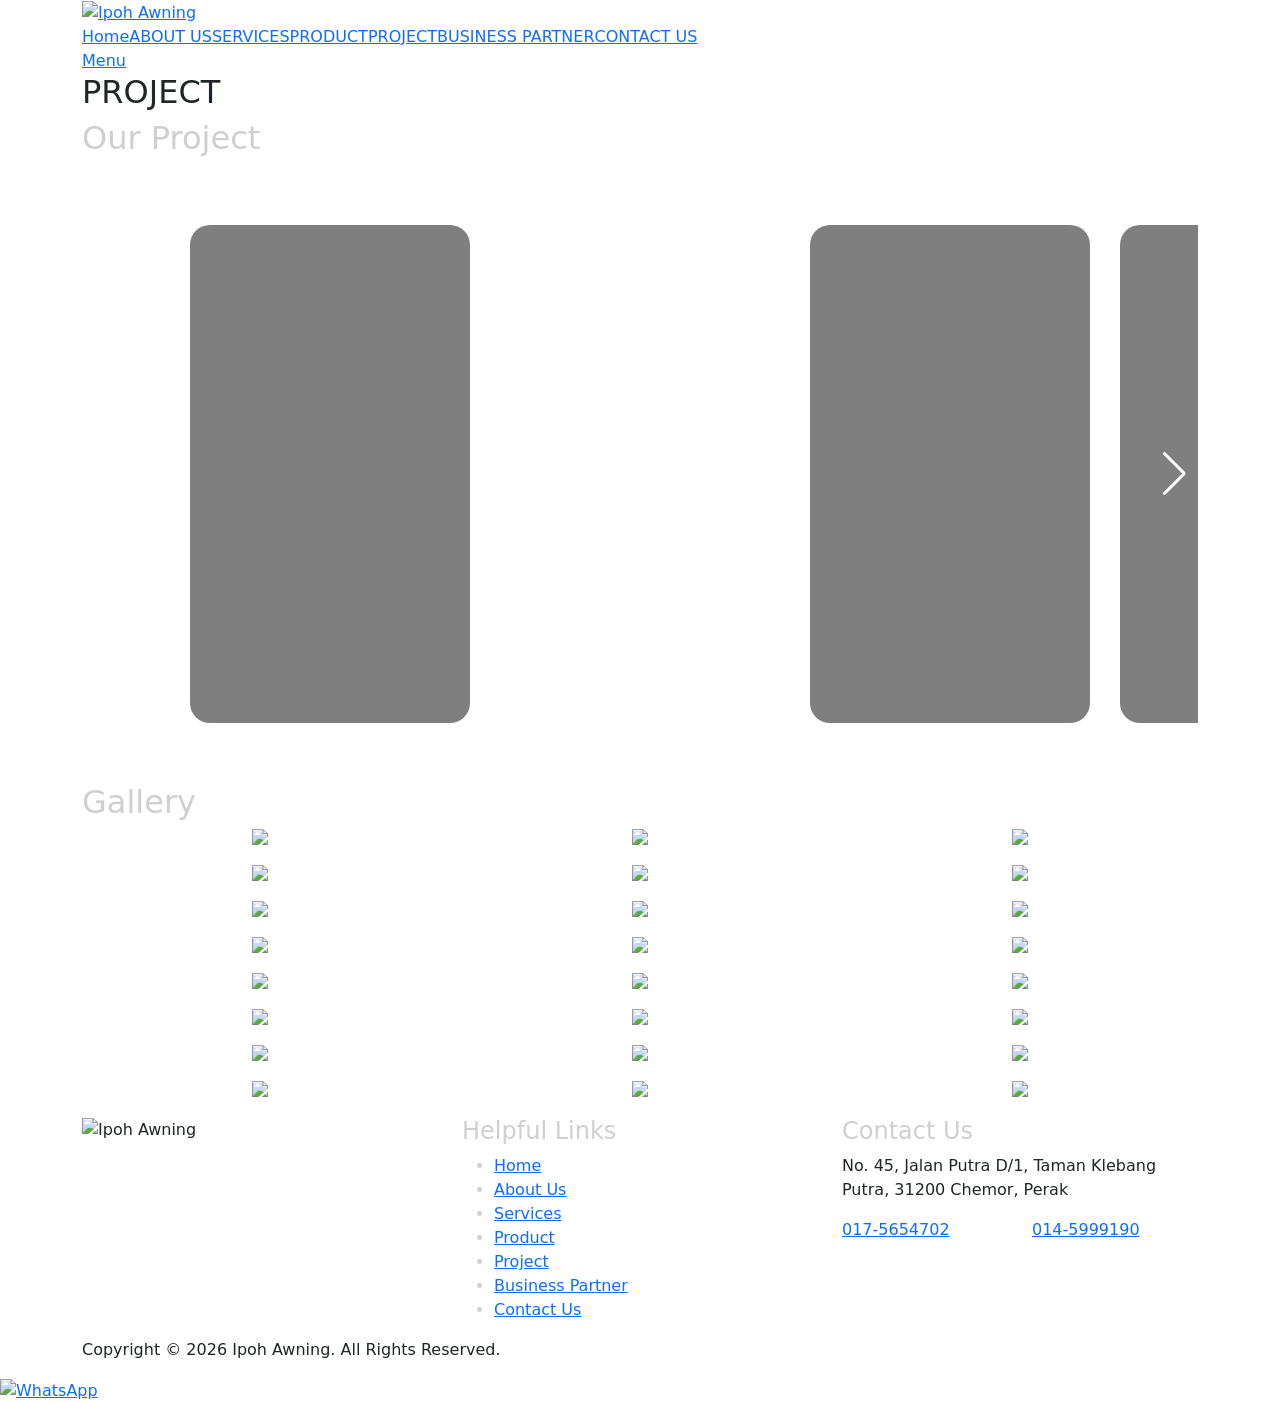
==== project.html @ 509325eb "Add files via upload" ====
<!DOCTYPE html>
<html lang="en">

  <head>

    <meta charset="UTF-8">
    <meta name="viewport" content="width=device-width, initial-scale=1, shrink-to-fit=no">
    <meta name="description" content="">
    <meta name="author" content="">
    <link rel="preconnect" href="https://fonts.gstatic.com">
    <link href="https://fonts.googleapis.com/css2?family=Montserrat:wght@100;200;300;400;500;600;700;800;900&display=swap" rel="stylesheet">

    <title>Ipoh Awning | Project</title>

    <!-- Bootstrap core CSS -->
    <link href="vendor/bootstrap/css/bootstrap.min.css" rel="stylesheet">

    <!-- Additional CSS Files -->
    <link rel="stylesheet" href="assets/css/fontawesome.css">
    <link rel="stylesheet" href="assets/css/templatemo-plot-listing.css">
    <link rel="stylesheet" href="assets/css/animated.css">
    <link rel="stylesheet" href="assets/css/owl.css">

    <!--add-->
    <link rel="stylesheet" href="https://cdn.jsdelivr.net/npm/swiper@11/swiper-bundle.min.css"/>


<style>
  h4{
    color: #cfcfcf;
  }

  .popular-categories img{
    margin-bottom: 20px;
  }

  /*ADD*/
.swiper {
  width: 100%;
  padding: 60px 0;
}

.swiper-slide {
  width: 280px;              /* control size here */
  aspect-ratio: 9 / 16; 
  display: flex;
  justify-content: center;
  align-items: center;
}

/* This is what we scale */
.slide-inner {
  width: 100%;
  height: 100%;
  transition: all 0.4s ease;
  transform: scale(0.7);
  opacity: 0.5;
}

.swiper-slide video {
  width: 100%;
  height: 100%;
  object-fit: cover;
  border-radius: 20px;
}

/* Dark overlay */
.swiper-slide::after {
  content: "";
  position: absolute;
  inset: 0;
  background: rgba(0,0,0,0.5);
  border-radius: 20px;
  transition: 0.3s;
}

/* Active center */
.swiper-slide-active .slide-inner {
  transform: scale(1.1);
  opacity: 1;
}

.swiper-slide-active::after {
  background: rgba(0,0,0,0);
}

.swiper-button-next,
.swiper-button-prev {
  color: white;   /* change to any color */
}

</style>
  </head>

<body>

  <!-- ***** Preloader Start ***** -->
  <div id="js-preloader" class="js-preloader">
    <div class="preloader-inner">
      <span class="dot"></span>
      <div class="dots">
        <span></span>
        <span></span>
        <span></span>
      </div>
    </div>
  </div>
  <!-- ***** Preloader End ***** -->

  <!-- ***** Header Area Start ***** -->
  <header class="header-area header-sticky wow slideInDown" data-wow-duration="0.75s" data-wow-delay="0s">
    <div class="container">
      <div class="row">
        <div class="col-12">
          <nav class="main-nav">
            <!-- ***** Logo Start ***** -->
            <a href="index.html" class="logo">
              <img src="assets/images/General/LOGO IPOH AWNING.webp" alt="Ipoh Awning">
            </a>
            <!-- ***** Logo End ***** -->
            <!-- ***** Menu Start ***** -->
            <ul class="nav">
              <li><a href="index.html">Home</a></li>
              <li><a href="about us.html">ABOUT US</a></li>
              <li><a href="index.html#services">SERVICES</a></li>
              <li><a href="product.html">PRODUCT</a></li> 
              <li><a href="project.html" class="active">PROJECT</a></li> 
              <li><a href="business partner.html">BUSINESS PARTNER</a></li> 
              <li><a href="contact.html">CONTACT US</a></li> 
            </ul>        
            <a class='menu-trigger'>
                <span>Menu</span>
            </a>
            <!-- ***** Menu End ***** -->
          </nav>
        </div>
      </div>
    </div>
  </header>
  <!-- ***** Header Area End ***** -->

  <div class="main-banner">
    <div class="container">
      <div class="row">
        <div class="col-lg-12">
          <div class="top-text header-text">
            <h2>PROJECT</h2>
          </div>
        </div>
      </div>  
    </div>
  </div>

  <div class="popular-categories">
    <div class="container">
      <div class="row" style="color: #cfcfcf;">
        <div class="col-lg-12">
          <div class="section-heading">
            <h2>Our Project</h2>
          </div>
        </div>
        <div class="col-lg-12">
          <div class="section-heading">
            <div class="swiper mySwiper">
              <div class="swiper-wrapper">

                <div class="swiper-slide">
                  <div class="slide-inner">
                  <video src="assets/videos/project/1.mp4" muted playsinline></video>
                  </div>
                </div>
                <div class="swiper-slide">
                  <div class="slide-inner">
                  <video src="assets/videos/project/2.mp4" muted playsinline></video>
                  </div>
                </div>
                <div class="swiper-slide">
                  <div class="slide-inner">
                  <video src="assets/videos/project/3.mp4" muted playsinline></video>
                  </div>
                </div>
                <div class="swiper-slide">
                  <div class="slide-inner">
                  <video src="assets/videos/project/4.mp4" muted playsinline></video>
                  </div>
                </div>
                <div class="swiper-slide">
                  <div class="slide-inner">
                  <video src="assets/videos/project/5.mp4" muted playsinline></video>
                  </div>
                </div>
                <div class="swiper-slide">
                  <div class="slide-inner">
                  <video src="assets/videos/project/6.mp4" muted playsinline></video>
                  </div>
                </div>
                <div class="swiper-slide">
                  <div class="slide-inner">
                  <video src="assets/videos/project/7.mp4" muted playsinline></video>
                  </div>
                </div>
                <div class="swiper-slide">
                  <div class="slide-inner">
                  <video src="assets/videos/project/8.mp4" muted playsinline></video>
                  </div>
                </div>
                <div class="swiper-slide">
                  <div class="slide-inner">
                  <video src="assets/videos/project/9.mp4" muted playsinline></video>
                  </div>
                </div>
                <div class="swiper-slide">
                  <div class="slide-inner">
                  <video src="assets/videos/project/10.mp4" muted playsinline></video>
                  </div>
                </div>
                <div class="swiper-slide">
                  <div class="slide-inner">
                  <video src="assets/videos/project/11.mp4" muted playsinline></video>
                  </div>
                </div>
                <div class="swiper-slide">
                  <div class="slide-inner">
                  <video src="assets/videos/project/12.mp4" muted playsinline></video>
                  </div>
                </div>
                <div class="swiper-slide">
                  <div class="slide-inner">
                  <video src="assets/videos/project/13.mp4" muted playsinline></video>
                  </div>
                </div>
                <div class="swiper-slide">
                  <div class="slide-inner">
                  <video src="assets/videos/project/14.mp4" muted playsinline></video>
                  </div>
                </div>

              </div>

              <div class="swiper-button-next"></div>
              <div class="swiper-button-prev"></div>
            </div>

          </div>
        </div>

      </div>
    </div>
  </div>

  <div class="popular-categories">
    <div class="container">
      <div class="row" style="color: #cfcfcf;">
        <div class="col-lg-12">
          <div class="section-heading">
            <h2>Gallery</h2>
          </div>
        </div>
        <div class="col-lg-4 col-6 d-flex align-items-center justify-content-center">
          <img src="assets/images/Project/p1.jpeg">
        </div>
        <div class="col-lg-4 col-6 d-flex align-items-center justify-content-center">
          <img src="assets/images/Project/p2.jpeg">
        </div>
        <div class="col-lg-4 col-6 d-flex align-items-center justify-content-center">
          <img src="assets/images/Project/p3.jpeg">
        </div>
        <div class="col-lg-4 col-6 d-flex align-items-center justify-content-center">
          <img src="assets/images/Project/p4.jpeg">
        </div>
        <div class="col-lg-4 col-6 d-flex align-items-center justify-content-center">
          <img src="assets/images/Project/p5.jpeg">
        </div>
        <div class="col-lg-4 col-6 d-flex align-items-center justify-content-center">
          <img src="assets/images/Project/p7.jpeg">
        </div>
        <div class="col-lg-4 col-6 d-flex align-items-center justify-content-center">
          <img src="assets/images/Project/p8.jpeg">
        </div>
        <div class="col-lg-4 col-6 d-flex align-items-center justify-content-center">
          <img src="assets/images/Project/p9.jpeg">
        </div>
        <div class="col-lg-4 col-6 d-flex align-items-center justify-content-center">
          <img src="assets/images/Project/p10.jpeg">
        </div>
        <div class="col-lg-4 col-6 d-flex align-items-center justify-content-center">
          <img src="assets/images/Project/p11.jpeg">
        </div>
        <div class="col-lg-4 col-6 d-flex align-items-center justify-content-center">
          <img src="assets/images/Project/p12.jpeg">
        </div>
        <div class="col-lg-4 col-6 d-flex align-items-center justify-content-center">
          <img src="assets/images/Project/p13.jpeg">
        </div>
        <div class="col-lg-4 col-6 d-flex align-items-center justify-content-center">
          <img src="assets/images/Project/p14.jpeg">
        </div>
        <div class="col-lg-4 col-6 d-flex align-items-center justify-content-center">
          <img src="assets/images/Project/p15.jpeg">
        </div>
        <div class="col-lg-4 col-6 d-flex align-items-center justify-content-center">
          <img src="assets/images/Project/p16.jpeg">
        </div>
        <div class="col-lg-4 col-6 d-flex align-items-center justify-content-center">
          <img src="assets/images/Project/p17.jpeg">
        </div>
        <div class="col-lg-4 col-6 d-flex align-items-center justify-content-center">
          <img src="assets/images/Project/p18.jpeg">
        </div>
        <div class="col-lg-4 col-6 d-flex align-items-center justify-content-center">
          <img src="assets/images/Project/p19.jpeg">
        </div>
        <div class="col-lg-4 col-6 d-flex align-items-center justify-content-center">
          <img src="assets/images/Project/p20.jpeg">
        </div>
        <div class="col-lg-4 col-6 d-flex align-items-center justify-content-center">
          <img src="assets/images/Project/p21.jpeg">
        </div>
        <div class="col-lg-4 col-6 d-flex align-items-center justify-content-center">
          <img src="assets/images/Project/p22.jpeg">
        </div>
        <div class="col-lg-4 col-6 d-flex align-items-center justify-content-center">
          <img src="assets/images/Project/p23.jpeg">
        </div>
        <div class="col-lg-4 col-6 d-flex align-items-center justify-content-center">
          <img src="assets/images/Project/p24.jpeg">
        </div>
        <div class="col-lg-4 col-6 d-flex align-items-center justify-content-center">
          <img src="assets/images/Project/p25.jpeg">
        </div>
      </div>
    </div>
  </div>

  <footer>
    <div class="container">
      <div class="row">
        <div class="col-lg-4">
          <div class="about">
            <div class="logo">
              <img src="assets/images/General/LOGO IPOH AWNING.webp" alt="Ipoh Awning">
            </div>
          </div>
        </div>
        <div class="col-lg-4">
          <div class="helpful-links">
            <h4>Helpful Links</h4>
            <div class="row">
              <div class="col-lg-6">
                <ul style="color: #cfcfcf;">
                  <li><a href="index.html">Home</a></li>
                  <li><a href="about us.html">About Us</a></li>
                  <li><a href="index.html#services">Services</a></li>
                  <li><a href="product.html">Product</a></li>
                  <li><a href="project.html">Project</a></li>
                  <li><a href="business partner.html">Business Partner</a></li>
                  <li><a href="contact.html">Contact Us</a></li>
                </ul>
              </div>
            </div>
          </div>
        </div>
        <div class="col-lg-4">
          <div class="contact-us">
            <h4>Contact Us</h4>
            <p>No. 45, Jalan Putra D/1, Taman Klebang Putra, 31200 Chemor, Perak</p>
            <div class="row">
              <div class="col-lg-6">
                <a href="#">017-5654702</a>
              </div>
              <div class="col-lg-6">
                <a href="#">014-5999190</a>
              </div>
            </div>
          </div>
        </div>
        <div class="col-lg-12">
          <div class="sub-footer">
            <p>Copyright © 2026 Ipoh Awning. All Rights Reserved.
            </p>
          </div>
        </div>
      </div>
    </div>
  </footer>

  <!-- WhatsApp Floating Button -->
  <a href="https://wa.link/330yux" class="whatsapp-float" target="_blank" aria-label="Chat on WhatsApp">
    <img src="assets/images/General/Logo whatsapp.png" alt="WhatsApp" />
  </a>

  <!-- Scripts -->
  <script src="vendor/jquery/jquery.min.js"></script>
  <script src="vendor/bootstrap/js/bootstrap.bundle.min.js"></script>
  <script src="assets/js/owl-carousel.js"></script>
  <script src="assets/js/animation.js"></script>
  <script src="assets/js/imagesloaded.js"></script>
  <script src="assets/js/custom.js"></script>

  <!--add-->
  <script src="https://cdn.jsdelivr.net/npm/swiper@11/swiper-bundle.min.js"></script>

  <script>
var swiper = new Swiper(".mySwiper", {
  slidesPerView: "auto",
  centeredSlides: true,
  spaceBetween: 30,
  initialSlide: 1,
  navigation: {
    nextEl: ".swiper-button-next",
    prevEl: ".swiper-button-prev",
  },
  on: {
    init: function () {
      playActiveVideo();
    },
    slideChangeTransitionEnd: function () {
      playActiveVideo();
    }
  }
});


  function playActiveVideo() {
    const videos = document.querySelectorAll(".swiper-slide video");

    videos.forEach(video => {
      video.pause();
      video.currentTime = 0;
    });

    const activeVideo = document.querySelector(".swiper-slide-active video");
    if (activeVideo) {
      activeVideo.play();
    }
  }
  </script>

</body>

</html>
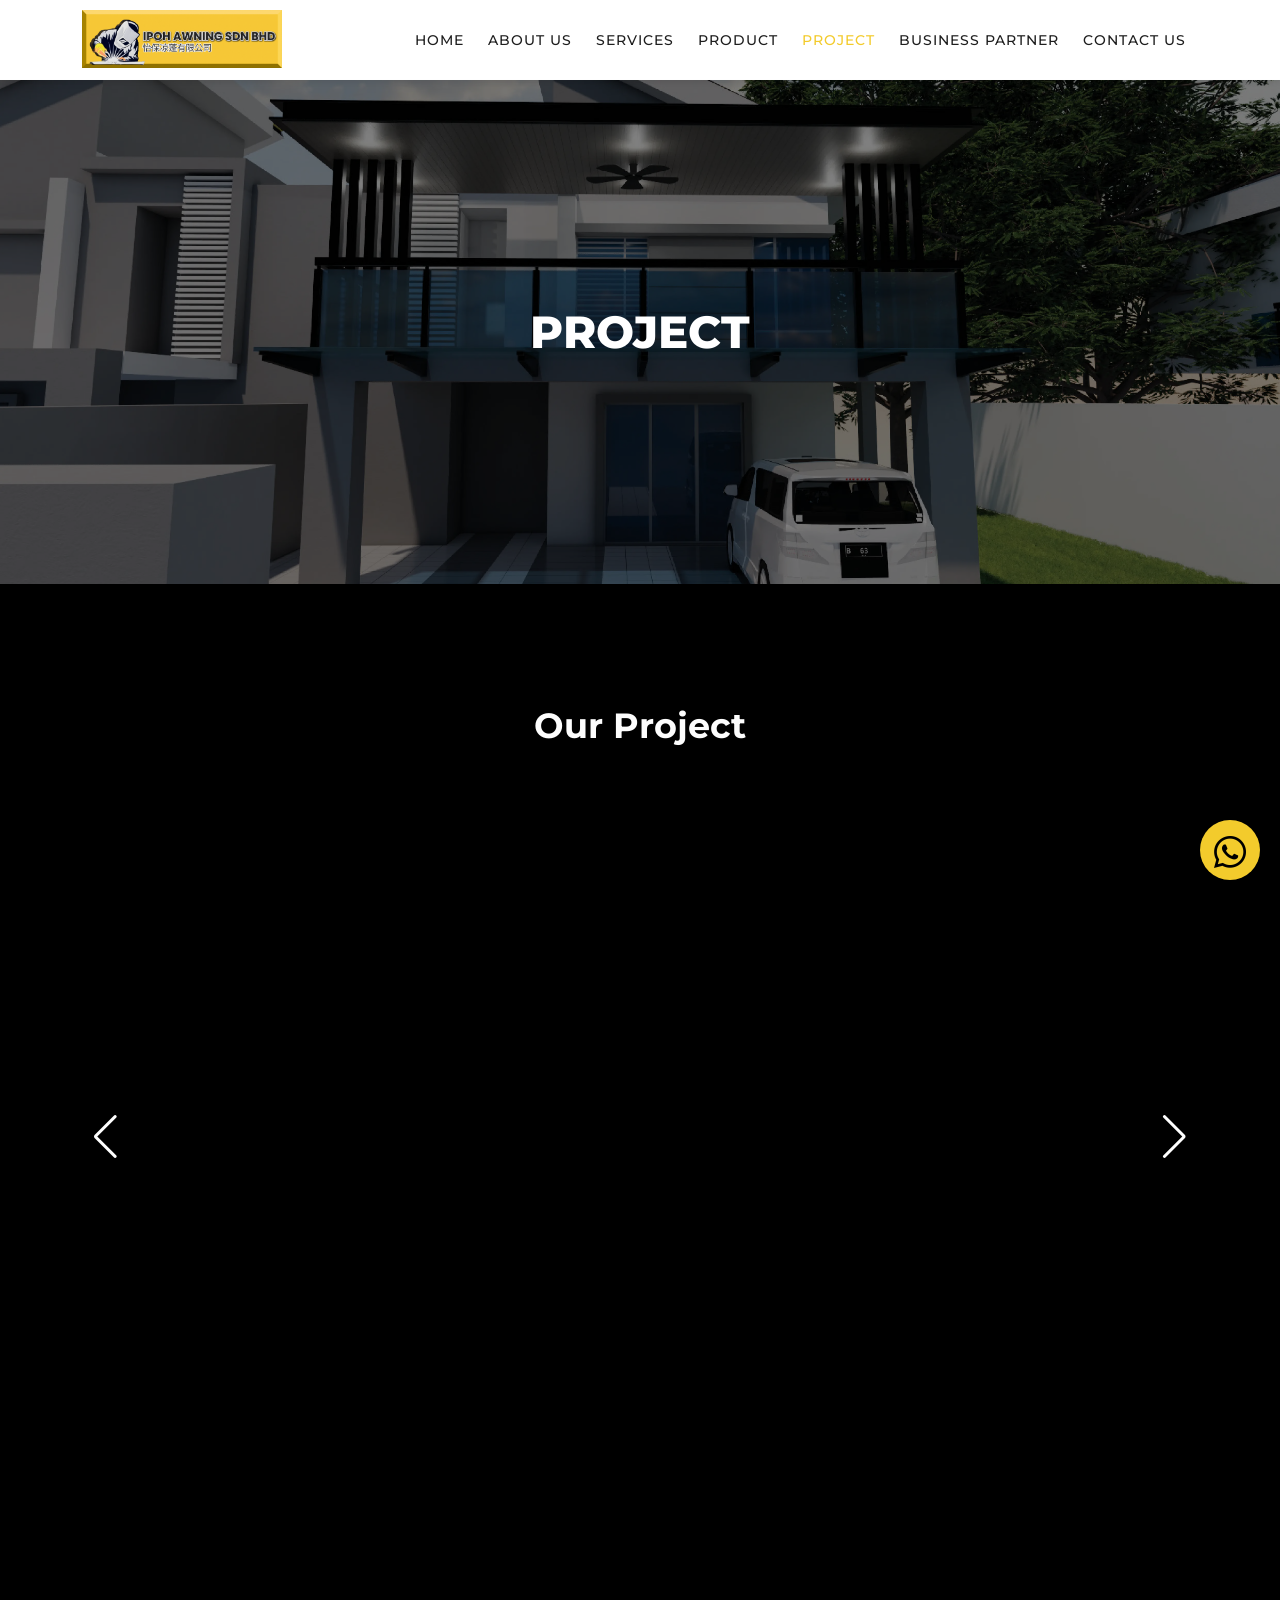
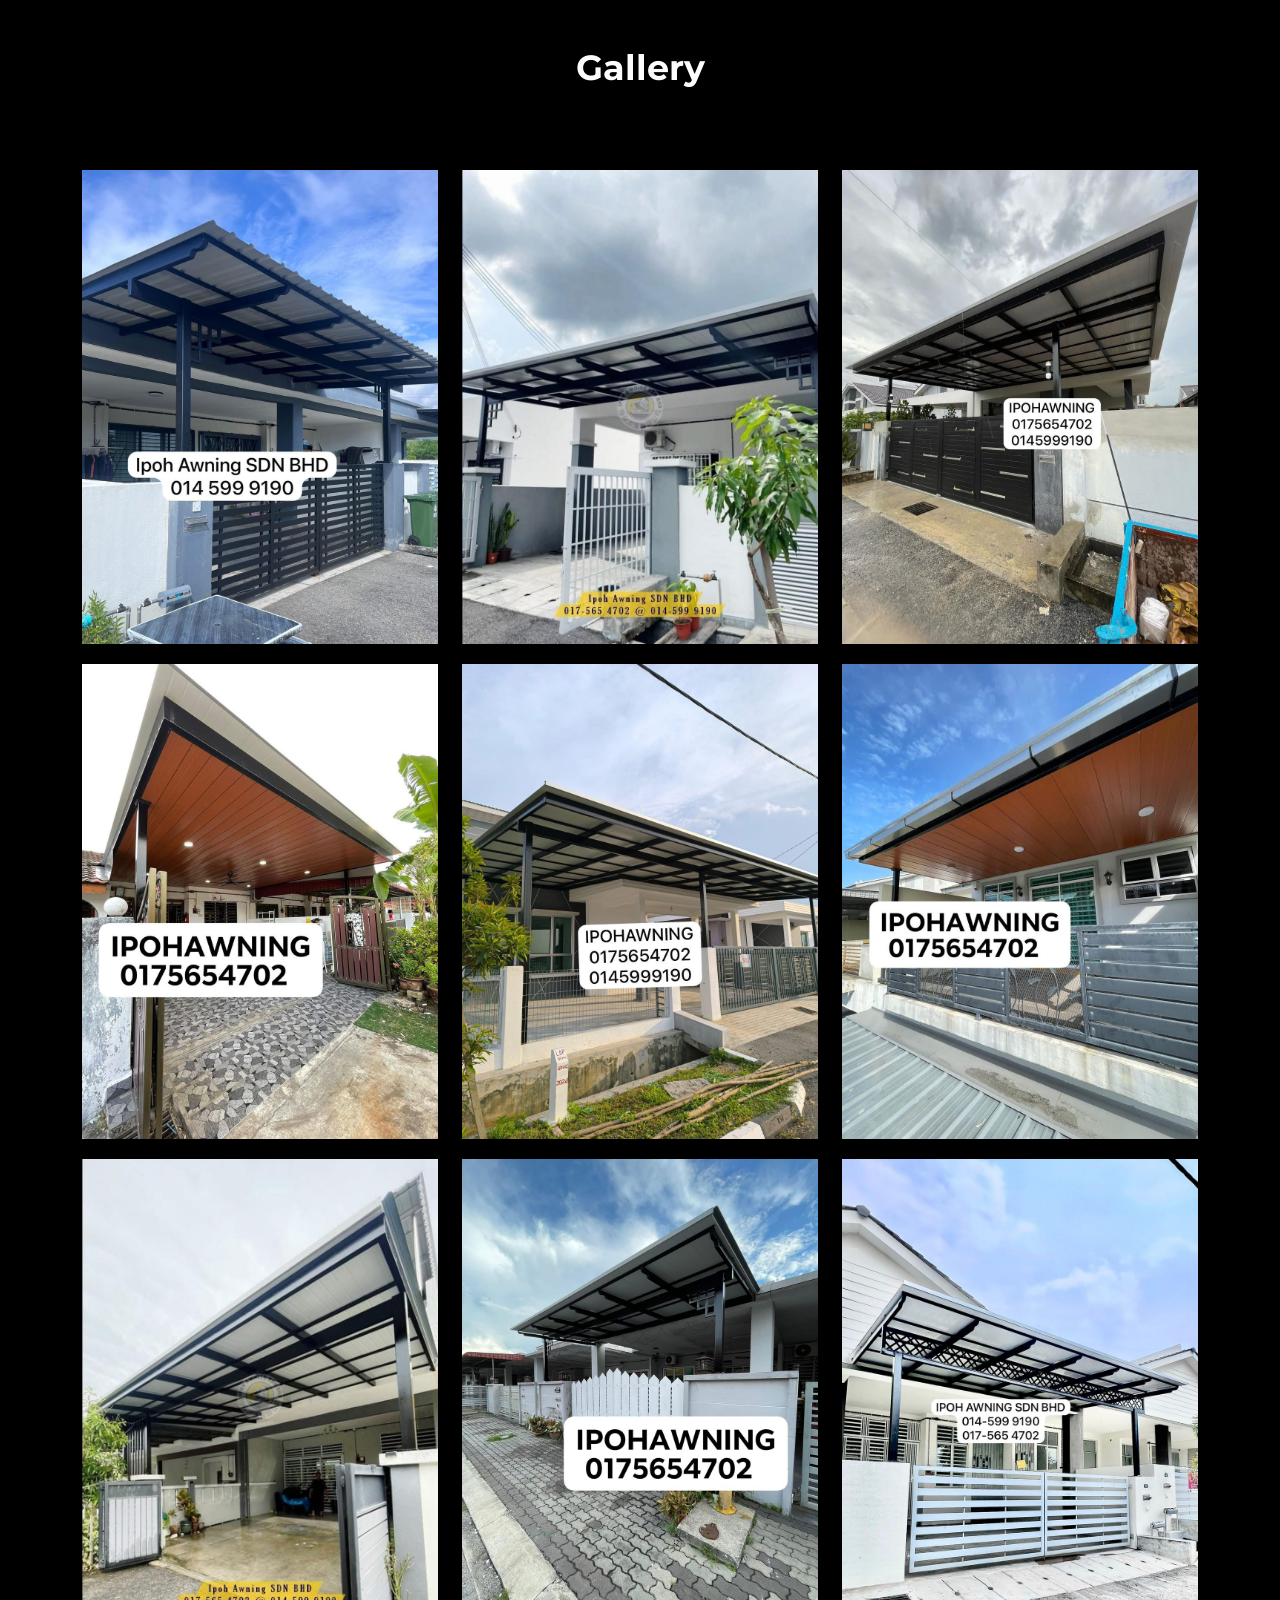
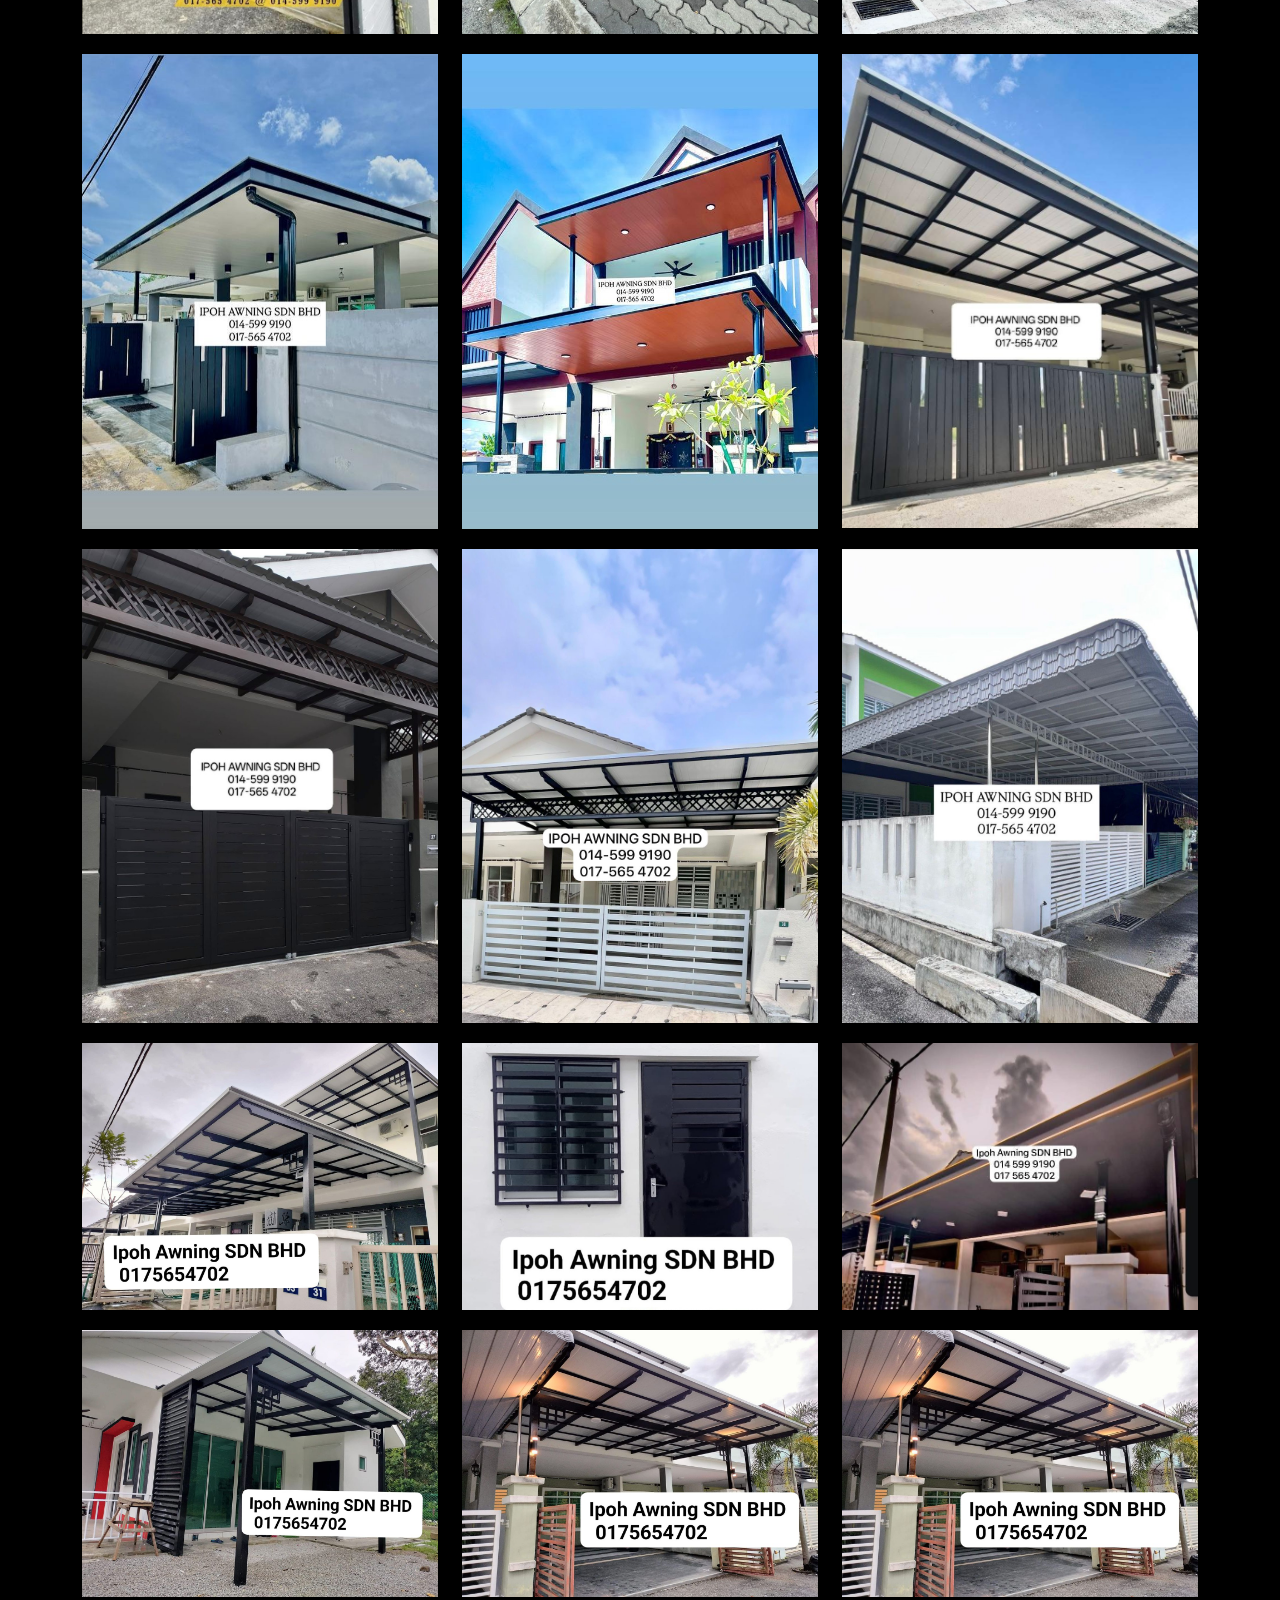
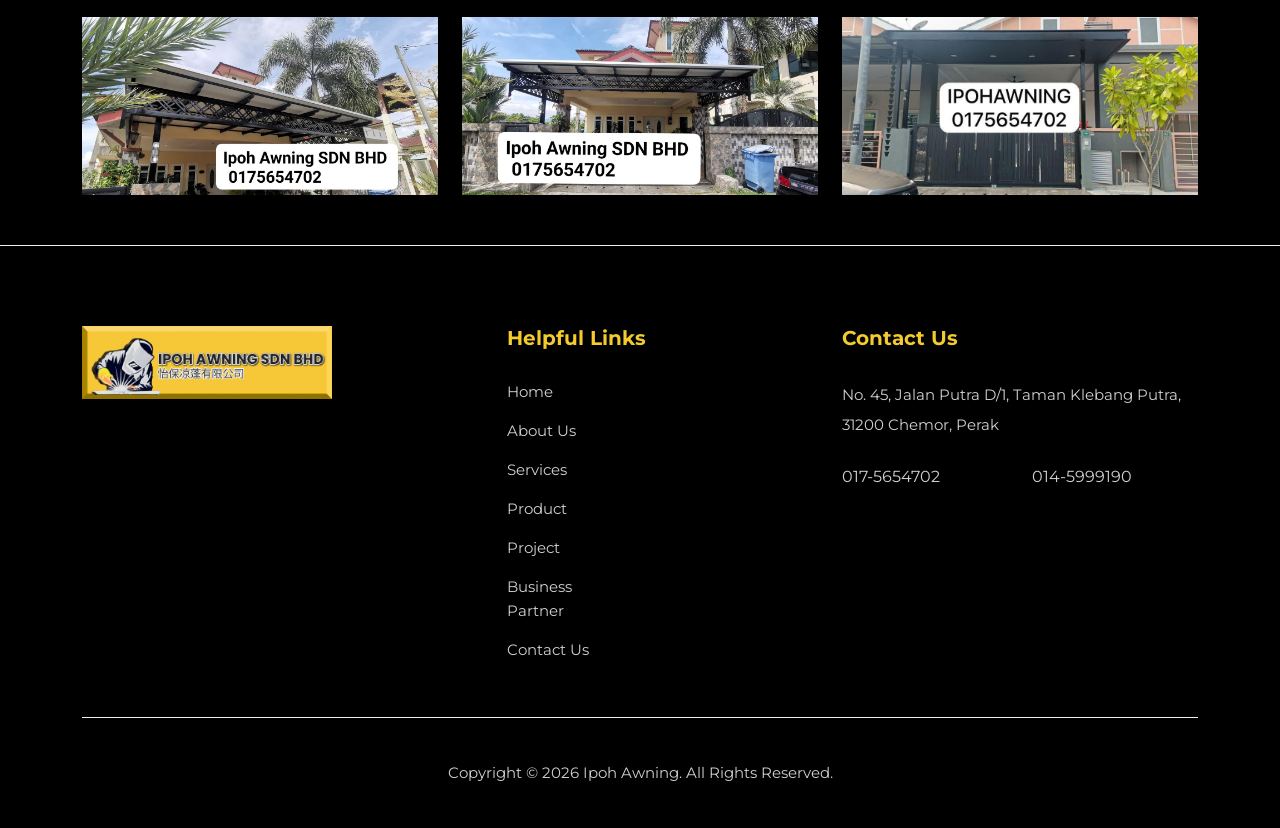
==== commit 6862dca2: "Update project.html" ====
--- a/project.html
+++ b/project.html
@@ -182,11 +182,6 @@
                 </div>
                 <div class="swiper-slide">
                   <div class="slide-inner">
-                  <video src="assets/videos/project/4.mp4" muted playsinline></video>
-                  </div>
-                </div>
-                <div class="swiper-slide">
-                  <div class="slide-inner">
                   <video src="assets/videos/project/5.mp4" muted playsinline></video>
                   </div>
                 </div>
--- a/assets/css/templatemo-plot-listing.css
+++ b/assets/css/templatemo-plot-listing.css
@@ -0,0 +1,2219 @@
+/*
+
+TemplateMo 564 Plot Listing
+
+https://templatemo.com/tm-564-plot-listing
+
+*/
+
+/* ---------------------------------------------
+Table of contents
+------------------------------------------------
+01. font & reset css
+02. reset
+03. global styles
+04. header
+05. banner
+06. features
+07. testimonials
+08. contact
+09. footer
+10. preloader
+11. search
+12. portfolio
+
+--------------------------------------------- */
+/* 
+---------------------------------------------
+font & reset css
+--------------------------------------------- 
+*/
+@import url('https://fonts.googleapis.com/css2?family=Montserrat:wght@100;200;300;400;500;600;700;800;900&display=swap');
+/* 
+---------------------------------------------
+reset
+--------------------------------------------- 
+*/
+html, body, div, span, applet, object, iframe, h1, h2, h3, h4, h5, h6, p, blockquote, div
+pre, a, abbr, acronym, address, big, cite, code, del, dfn, em, font, img, ins, kbd, q,
+s, samp, small, strike, strong, sub, sup, tt, var, b, u, i, center, dl, dt, dd, ol, ul, li,
+figure, header, nav, section, article, aside, footer, figcaption {
+  margin: 0;
+  padding: 0;
+  border: 0;
+  outline: 0;
+}
+
+/* clear fix */
+.grid:after {
+  content: '';
+  display: block;
+  clear: both;
+}
+
+/* ---- .grid-item ---- */
+
+.grid-sizer,
+.grid-item {
+  width: 50%;
+}
+
+.grid-item {
+  float: left;
+}
+
+.grid-item img {
+  display: block;
+  max-width: 100%;
+}
+
+.clearfix:after {
+  content: ".";
+  display: block;
+  clear: both;
+  visibility: hidden;
+  line-height: 0;
+  height: 0;
+}
+
+.clearfix {
+  display: inline-block;
+}
+
+html[xmlns] .clearfix {
+  display: block;
+}
+
+* html .clearfix {
+  height: 1%;
+}
+
+ul, li {
+  padding: 0;
+  margin: 0;
+  list-style: none;
+}
+
+header, nav, section, article, aside, footer, hgroup {
+  display: block;
+}
+
+* {
+  box-sizing: border-box;
+}
+
+html, body {
+  font-family: 'Montserrat', sans-serif;
+  font-weight: 400;
+  background-color: #fff;
+  -ms-text-size-adjust: 100%;
+  -webkit-font-smoothing: antialiased;
+  -moz-osx-font-smoothing: grayscale;
+}
+
+a {
+  text-decoration: none !important;
+}
+
+h1, h2, h3, h4, h5, h6 {
+  margin-top: 0px;
+  margin-bottom: 0px;
+}
+h4 {
+  color: white;
+}
+
+ul {
+  margin-bottom: 0px;
+  color: #ffffff;
+}
+
+p {
+  font-size: 15px;
+  line-height: 30px;
+  color: #ffffff;
+}
+
+img {
+  margin-bottom: -3px;
+  width: 100%;
+  overflow: hidden;
+}
+
+/* 
+---------------------------------------------
+global styles
+--------------------------------------------- 
+*/
+html,
+body {
+  background: #000000;
+  font-family: 'Montserrat', sans-serif;
+}
+
+::selection {
+  background: #03a4ed;
+  color: #fff;
+}
+
+::-moz-selection {
+  background: #03a4ed;
+  color: #fff;
+}
+
+@media (max-width: 991px) {
+  html, body {
+    overflow-x: hidden;
+  }
+  .mobile-top-fix {
+    margin-top: 30px;
+    margin-bottom: 0px;
+  }
+  .mobile-bottom-fix {
+    margin-bottom: 30px;
+  }
+  .mobile-bottom-fix-big {
+    margin-bottom: 60px;
+  }
+}
+
+.page-section {
+  margin-top: 120px;
+}
+
+.section-heading h2 {
+  font-size: 35px;
+  margin-bottom: 25px;
+  text-transform: capitalize;
+  color: #fdfdfd;
+  font-weight: 700;
+  position: relative;
+  z-index: 2;
+  line-height: 44px;
+}
+
+.section-heading h6 {
+  text-transform: uppercase;
+  font-size: 15px;
+  font-weight: 500;
+  color: #afa68d;
+}
+
+.main-white-button a {
+  display: inline-block;
+  background-color: #fff;
+  font-size: 15px;
+  font-weight: 400;
+  color: #2a2a2a;
+  text-transform: capitalize;
+  padding: 12px 25px;
+  border-radius: 7px;
+  letter-spacing: 0.25px;
+  transition: all .3s;
+}
+
+.main-white-button a i {
+  margin-right: 10px;
+  width: 22px;
+  height: 22px;
+  background-color: #f3cb2c;
+  color: #fff;
+  border-radius: 50%;
+  display: inline-block;
+  text-align: center;
+  font-size: 12px;
+  line-height: 22px;
+}
+
+.main-white-button a:hover {
+  background-color: #f3cb2c;
+  color: #fff;
+}
+
+/* 
+---------------------------------------------
+header
+--------------------------------------------- 
+*/
+
+.background-header {
+  background-color: #fff!important;
+  height: 80px!important;
+  position: fixed!important;
+  top: 0px;
+  left: 0px;
+  right: 0px;
+  box-shadow: 0px 0px 10px rgba(0,0,0,0.15)!important;
+}
+
+.background-header .logo,
+.background-header .main-nav .nav li a {
+  color: #1e1e1e!important;
+}
+
+.background-header .main-nav .nav li:hover a {
+  color: #f3cb2c!important;
+}
+
+.background-header .nav li a.active {
+  color: #f3cb2c!important;
+}
+
+.header-area {
+  background-color: transparent;
+  border-bottom: 1px solid rgba(250,250,250,0.2);
+  position: fixed;
+  top: 0px;
+  left: 0px;
+  right: 0px;
+  z-index: 100;
+  height: 100px;
+  -webkit-transition: all .5s ease 0s;
+  -moz-transition: all .5s ease 0s;
+  -o-transition: all .5s ease 0s;
+  transition: all .5s ease 0s;
+}
+
+.header-area .main-nav {
+  min-height: 80px;
+  background: transparent;
+}
+
+.header-area .main-nav a.logo {
+  background-image: url(../images/General/LOGO\ IPOH\ AWNING.webp);
+  max-width: 200px;
+  height: 20px;
+  display: inline-block;
+  margin-top: 15px;
+}
+
+.background-header .main-nav a.logo {
+  background-image: url(../images/General/LOGO\ IPOH\ AWNING.webp);
+  max-width: 200px;
+  height: 20px;
+  display: inline-block;
+  margin-top: 10px;
+}
+
+.background-header .main-nav .nav {
+  margin-top: 20px !important;
+}
+
+.header-area .main-nav .nav {
+  float: right;
+  margin-top: 30px;
+  margin-right: 0px;
+  background-color: transparent;
+  -webkit-transition: all 0.3s ease 0s;
+  -moz-transition: all 0.3s ease 0s;
+  -o-transition: all 0.3s ease 0s;
+  transition: all 0.3s ease 0s;
+  position: relative;
+  z-index: 999;
+}
+
+.header-area .main-nav .nav li {
+  padding-left: 30px;
+  padding-right: 30px;
+}
+
+/*.header-area .main-nav .nav li:last-child {
+  padding-right: 0px;
+  padding-left: 40px;
+}
+
+.header-area .main-nav .nav li:last-child a ,
+.background-header .main-nav .nav li:last-child a {
+  color: #2a2a2a !important;
+  text-transform: capitalize;
+  padding: 0px 20px;
+  font-weight: 400;
+}
+
+.header-area .main-nav .nav li:last-child a i,
+.background-header .main-nav .nav li:last-child a i {
+  font-size: 12px!important;
+  font-weight: 400 !important;
+}
+
+/*.background-header .main-nav .nav li:last-child .main-white-button a {
+  background-color: #8d99af;
+  color: #fff !important;
+}
+
+.background-header .main-nav .nav li:last-child .main-white-button a i {
+  background-color: #fff;
+  color: #8d99af;
+}
+
+.header-area .main-nav .nav li:last-child a:hover,
+.header-area .main-nav .nav li:last-child a.active {
+  color: #fff !important;
+}*/
+
+.header-area .main-nav .nav li a {
+  display: block;
+  font-weight: 500;
+  font-size: 14px;
+  color: #fff;
+  text-transform: uppercase;
+  -webkit-transition: all 0.3s ease 0s;
+  -moz-transition: all 0.3s ease 0s;
+  -o-transition: all 0.3s ease 0s;
+  transition: all 0.3s ease 0s;
+  height: 40px;
+  line-height: 40px;
+  border: transparent;
+  letter-spacing: 1px;
+}
+
+.header-area .main-nav .nav li:hover a,
+.header-area .main-nav .nav li a.active {
+  color: #f3cb2c!important;
+}
+
+.background-header .main-nav .nav li:hover a,
+.background-header .main-nav .nav li a.active {
+  color: #f3cb2c!important;
+  opacity: 1;
+}
+
+/*.header-area .main-nav .nav li:last-child a:hover ,
+.background-header .main-nav .nav li:last-child a:hover {
+  background-color: #8d99af;
+}*/
+
+.header-area .main-nav .nav li.has-sub {
+  position: relative;
+  padding-right: 15px;
+}
+
+.header-area .main-nav .nav li.has-sub:after {
+  font-family: FontAwesome;
+  content: "\f107";
+  font-size: 12px;
+  color: #fff;
+  position: absolute;
+  right: 5px;
+  top: 12px;
+}
+
+.background-header .main-nav .nav li.has-sub:after {
+  color: #1e1e1e;
+}
+
+.header-area .main-nav .nav li.has-sub ul.sub-menu {
+  position: absolute;
+  width: 200px;
+  box-shadow: 0 2px 28px 0 rgba(0, 0, 0, 0.06);
+  overflow: hidden;
+  top: 40px;
+  opacity: 0;
+  transition: all .3s;
+  transform: translateY(+2em);
+  visibility: hidden;
+  z-index: -1;
+}
+
+.header-area .main-nav .nav li.has-sub ul.sub-menu li {
+  margin-left: 0px;
+  padding-left: 0px;
+  padding-right: 0px;
+}
+
+.header-area .main-nav .nav li.has-sub ul.sub-menu li a {
+  opacity: 1;
+  display: block;
+  background: #f7f7f7;
+  color: #2a2a2a!important;
+  padding-left: 20px;
+  height: 40px;
+  line-height: 40px;
+  -webkit-transition: all 0.3s ease 0s;
+  -moz-transition: all 0.3s ease 0s;
+  -o-transition: all 0.3s ease 0s;
+  transition: all 0.3s ease 0s;
+  position: relative;
+  font-size: 13px;
+  font-weight: 400;
+  border-bottom: 1px solid #eee;
+}
+
+.header-area .main-nav .nav li.has-sub ul li a:hover {
+  background: #fff;
+  color: #f5a425!important;
+  padding-left: 25px;
+}
+
+.header-area .main-nav .nav li.has-sub ul li a:hover:before {
+  width: 3px;
+}
+
+.header-area .main-nav .nav li.has-sub:hover ul.sub-menu {
+  visibility: visible;
+  opacity: 1;
+  z-index: 1;
+  transform: translateY(0%);
+  transition-delay: 0s, 0s, 0.3s;
+}
+
+.header-area .main-nav .menu-trigger {
+  cursor: pointer;
+  display: block;
+  position: absolute;
+  top: 33px;
+  width: 32px;
+  height: 40px;
+  text-indent: -9999em;
+  z-index: 99;
+  right: 40px;
+  display: none;
+}
+
+.background-header .main-nav .menu-trigger {
+  top: 23px;
+}
+
+.header-area .main-nav .menu-trigger span,
+.header-area .main-nav .menu-trigger span:before,
+.header-area .main-nav .menu-trigger span:after {
+  -moz-transition: all 0.4s;
+  -o-transition: all 0.4s;
+  -webkit-transition: all 0.4s;
+  transition: all 0.4s;
+  background-color: #1e1e1e;
+  display: block;
+  position: absolute;
+  width: 30px;
+  height: 2px;
+  left: 0;
+}
+
+.background-header .main-nav .menu-trigger span,
+.background-header .main-nav .menu-trigger span:before,
+.background-header .main-nav .menu-trigger span:after {
+  background-color: #1e1e1e;
+}
+
+.header-area .main-nav .menu-trigger span:before,
+.header-area .main-nav .menu-trigger span:after {
+  -moz-transition: all 0.4s;
+  -o-transition: all 0.4s;
+  -webkit-transition: all 0.4s;
+  transition: all 0.4s;
+  background-color: #1e1e1e;
+  display: block;
+  position: absolute;
+  width: 30px;
+  height: 2px;
+  left: 0;
+  width: 75%;
+}
+
+.background-header .main-nav .menu-trigger span:before,
+.background-header .main-nav .menu-trigger span:after {
+  background-color: #1e1e1e;
+}
+
+.header-area .main-nav .menu-trigger span:before,
+.header-area .main-nav .menu-trigger span:after {
+  content: "";
+}
+
+.header-area .main-nav .menu-trigger span {
+  top: 16px;
+}
+
+.header-area .main-nav .menu-trigger span:before {
+  -moz-transform-origin: 33% 100%;
+  -ms-transform-origin: 33% 100%;
+  -webkit-transform-origin: 33% 100%;
+  transform-origin: 33% 100%;
+  top: -10px;
+  z-index: 10;
+}
+
+.header-area .main-nav .menu-trigger span:after {
+  -moz-transform-origin: 33% 0;
+  -ms-transform-origin: 33% 0;
+  -webkit-transform-origin: 33% 0;
+  transform-origin: 33% 0;
+  top: 10px;
+}
+
+.header-area .main-nav .menu-trigger.active span,
+.header-area .main-nav .menu-trigger.active span:before,
+.header-area .main-nav .menu-trigger.active span:after {
+  background-color: transparent;
+  width: 100%;
+}
+
+.header-area .main-nav .menu-trigger.active span:before {
+  -moz-transform: translateY(6px) translateX(1px) rotate(45deg);
+  -ms-transform: translateY(6px) translateX(1px) rotate(45deg);
+  -webkit-transform: translateY(6px) translateX(1px) rotate(45deg);
+  transform: translateY(6px) translateX(1px) rotate(45deg);
+  background-color: #1e1e1e;
+}
+
+.background-header .main-nav .menu-trigger.active span:before {
+  background-color: #1e1e1e;
+}
+
+.header-area .main-nav .menu-trigger.active span:after {
+  -moz-transform: translateY(-6px) translateX(1px) rotate(-45deg);
+  -ms-transform: translateY(-6px) translateX(1px) rotate(-45deg);
+  -webkit-transform: translateY(-6px) translateX(1px) rotate(-45deg);
+  transform: translateY(-6px) translateX(1px) rotate(-45deg);
+  background-color: #1e1e1e;
+}
+
+.background-header .main-nav .menu-trigger.active span:after {
+  background-color: #1e1e1e;
+}
+
+.header-area.header-sticky {
+  min-height: 80px;
+}
+
+.header-area .nav {
+  margin-top: 30px;
+}
+
+.header-area.header-sticky .nav li a.active {
+  color: #f3cb2c;
+}
+
+@media (max-width: 1400px) {
+  .header-area .main-nav .nav li {
+    padding-left: 12px;
+    padding-right: 12px;
+  }
+  .header-area .main-nav:before {
+    display: none;
+  }
+  
+}
+
+/*@media (max-width: 992px) {
+  .header-area .main-nav .nav li:last-child  ,
+  .background-header .main-nav .nav li:last-child {
+    display: none;
+  }
+  .header-area .main-nav .nav li:nth-child(6),
+  .background-header .main-nav .nav li:nth-child(6) {
+    padding-right: 0px;
+  }
+}*/
+
+@media (max-width: 992px) {
+  .background-header .main-nav .nav {
+    margin-top: 80px !important;
+  }
+  .header-area .main-nav .logo {
+    color: #1e1e1e;
+  }
+  .header-area.header-sticky .nav li a:hover,
+  .header-area.header-sticky .nav li a.active {
+    color: #f3cb2c!important;
+    opacity: 1;
+  }
+  .header-area.header-sticky .nav li.search-icon a {
+    width: 100%;
+  }
+  .header-area {
+    background-color: #f7f7f7;
+    padding: 0px 15px;
+    height: 100px;
+    box-shadow: none;
+    text-align: center;
+  }
+  .header-area .container {
+    padding: 0px;
+  }
+  .header-area .logo {
+    margin-left: 30px;
+  }
+  .header-area .menu-trigger {
+    display: block !important;
+  }
+  .header-area .main-nav {
+    overflow: hidden;
+  }
+  .header-area .main-nav .nav {
+    float: none;
+    width: 100%;
+    display: none;
+    -webkit-transition: all 0s ease 0s;
+    -moz-transition: all 0s ease 0s;
+    -o-transition: all 0s ease 0s;
+    transition: all 0s ease 0s;
+    margin-left: 0px;
+  }
+  .background-header .nav {
+    margin-top: 80px;
+  }
+  .header-area .main-nav .nav li:first-child {
+    border-top: 1px solid #eee;
+  }
+  .header-area.header-sticky .nav {
+    margin-top: 100px;
+  }
+  .header-area .main-nav .nav li {
+    width: 100%;
+    background: #fff;
+    border-bottom: 1px solid #e7e7e7;
+    padding-left: 0px !important;
+    padding-right: 0px !important;
+  }
+  .header-area .main-nav .nav li a {
+    height: 50px !important;
+    line-height: 50px !important;
+    padding: 0px !important;
+    border: none !important;
+    background: #f7f7f7 !important;
+    color: #191a20 !important;
+  }
+  .header-area .main-nav .nav li a:hover {
+    background: #eee !important;
+    color: #f3cb2c!important;
+  }
+  .header-area .main-nav .nav li.has-sub ul.sub-menu {
+    position: relative;
+    visibility: inherit;
+    opacity: 1;
+    z-index: 1;
+    transform: translateY(0%);
+    top: 0px;
+    width: 100%;
+    box-shadow: none;
+    height: 0px;
+    transition: all 0s;
+  }
+  .header-area .main-nav .nav li.submenu ul li a {
+    font-size: 12px;
+    font-weight: 400;
+  }
+  .header-area .main-nav .nav li.submenu ul li a:hover:before {
+    width: 0px;
+  }
+  .header-area .main-nav .nav li.has-sub ul.sub-menu {
+    height: auto;
+  }
+  .header-area .main-nav .nav li.has-sub:after {
+    color: #ffffff;
+    right: 30px;
+    font-size: 14px;
+    top: 15px;
+  }
+  .header-area .main-nav .nav li.submenu:hover ul, .header-area .main-nav .nav li.submenu:focus ul {
+    height: 0px;
+  }
+}
+
+@media (min-width: 992px) {
+  .header-area .main-nav .nav {
+    display: flex !important;
+  }
+}
+
+
+
+/* 
+---------------------------------------------
+Banner Style
+--------------------------------------------- 
+*/
+
+.main-banner {
+  background-repeat: no-repeat;
+  background-position: center center;
+  background-size: cover;
+  background-image: url(../images/General/Header\ Image.webp);
+  padding: 290px 0px 180px 0px;
+  position: relative;
+  overflow: hidden;
+}
+
+/* Black overlay */
+.main-banner::before {
+  content: "";
+  position: absolute;
+  top: 0;
+  left: 0;
+  width: 100%;
+  height: 100%;
+  background: rgba(0, 0, 0, 0.5); /* adjust opacity */
+  z-index: 1;
+}
+
+/* Ensure banner content stays above overlay */
+.main-banner > * {
+  position: relative;
+  z-index: 2;
+}
+/*End overlay*/
+
+.main-banner .top-text {
+  text-align: center;
+}
+
+.main-banner .top-text h6 {
+  color: #fff;
+  font-size: 15px;
+  font-weight: 500;
+  text-transform: uppercase;
+}
+
+.main-banner .top-text h2 {
+  color: #fff;
+  font-size: 45px;
+  font-weight: 800;
+  text-transform: capitalize;
+  margin-top: 15px;
+  margin-bottom: 45px;
+}
+
+.main-banner ul.categories {
+  width: 100%;
+  margin-top: 60px;
+  text-align: center;
+}
+
+.main-banner ul.categories li {
+  display: inline-block;
+  text-align: center;
+  width: 18%;
+}
+
+.main-banner ul.categories li a {
+  color: #fff;
+  text-align: center;
+  font-size: 15px;
+  margin-top: 15px;
+}
+
+.main-banner ul.categories li .icon {
+  display: block;
+  margin: 0 auto 12px auto;
+  width: 66px;
+  height: 66px;
+  border-radius: 50%;
+  text-align: center;
+  line-height: 62px;
+  color: #f3cb2c;
+  background-color: #fff;
+  transition: all .5s;
+}
+
+.main-banner ul.categories li a:hover .icon {
+  background-color: #2b2d42;
+}
+
+.main-banner ul.categories li .icon img {
+  max-width: 27px;
+}
+
+form#search-form {
+  background-color: #fff;
+  padding: 0px 0px 0px 30px;
+  width: 100%;
+  border-radius: 7px;
+  display: inline-block;
+  text-align: center;
+}
+
+form#search-form select,
+form#search-form input {
+  width: 100%;
+  height: 36px;
+  background-color: transparent;
+  border: none;
+  color: #2a2a2a;
+  font-size: 15px;
+  outline: none;
+}
+
+.form-select:focus {
+  box-shadow: none;
+}
+
+form#search-form input.searchText {
+  border-left: 1px solid #8d99af;
+  border-right: 1px solid #8d99af;
+  padding: 0px 30px;
+}
+
+form#search-form input::placeholder {
+  color: #2a2a2a;
+  font-size: 15px;
+}
+
+form#search-form button {
+  width: 100%;
+  height: 100%;
+  background-color: #8d99af;
+  border: none;
+  padding: 15px;
+  color: #fff;
+  font-size: 15px;
+  border-top-right-radius: 7px;
+  border-bottom-right-radius: 7px;
+}
+
+form#search-form button i {
+  width: 40px;
+  height: 40px;
+  background-color: #fff;
+  border-radius: 50%;
+  color: #8d99af;
+  display: inline-block;
+  text-align: center;
+  line-height: 38px;
+  margin-right: 10px;
+}
+
+
+
+/*
+---------------------------------------
+Popular Categories
+---------------------------------------
+*/
+
+.popular-categories {
+  margin-top: 120px;
+}
+
+.popular-categories .section-heading {
+  text-align: center;
+  margin-bottom: 80px;
+}
+
+.popular-categories .naccs {
+  position: relative;
+  background-color: #f3cb2c;
+  border-radius: 7px;
+}
+
+.popular-categories .icon {
+  display: inline-block;
+  width: 66px;
+  height: 66px;
+  border-radius: 50%;
+  text-align: center;
+  line-height: 62px;
+  color: #9b7730;
+  background-color: #fff;
+  margin-right: 15px;
+}
+
+.popular-categories .icon img {
+  max-width: 27px;
+}
+
+.popular-categories .naccs .menu div.first-thumb {
+  border-top-left-radius: 7px;
+}
+
+.popular-categories .naccs .menu div.last-thumb {
+  margin-bottom: 0px;
+  border-bottom-left-radius: 7px;
+}
+
+.popular-categories .naccs .menu div {
+  color: #000000;
+  font-size: 15px;
+  background-color: #ffffff;
+  margin-bottom: 1px;
+  height: 126px;
+  text-align: left;
+  padding: 0px 15px;
+  line-height: 126px;
+  cursor: pointer;
+  position: relative;
+  transition: 1s all cubic-bezier(0.075, 0.82, 0.165, 1);
+}
+
+.popular-categories .naccs .menu div.active,
+.popular-categories .naccs .menu div.active .thumb {
+  background-color: #f3cb2c;
+}
+
+.popular-categories ul.nacc {
+  position: relative;
+  min-height: 100%;
+  list-style: none;
+  margin: 0;
+  padding: 0;
+  transition: 0.5s all cubic-bezier(0.075, 0.82, 0.165, 1);
+}
+
+.popular-categories ul.nacc li {
+  opacity: 0;
+  transform: translateX(-50px);
+  position: absolute;
+  list-style: none;
+  transition: 1s all cubic-bezier(0.075, 0.82, 0.165, 1);
+}
+
+.popular-categories ul.nacc li.active {
+  transition-delay: 0.3s;
+  position: relative;
+  z-index: 2;
+  opacity: 1;
+  transform: translateX(0px);
+}
+
+.popular-categories ul.nacc li {
+  width: 100%;
+}
+
+.popular-categories .nacc .thumb .left-text {
+  margin-left: 30px;
+}
+
+.popular-categories .nacc .thumb .left-text h4 {
+  color: #ffffff;
+  font-size: 20px;
+  font-weight: 700;
+  line-height: 35px;
+  margin-bottom: 30px;
+}
+
+.popular-categories .nacc .thumb .left-text p {
+  color: #fff;
+  margin-bottom: 30px;
+}
+
+.popular-categories .nacc .thumb .right-image {
+  padding: 60px;
+  display: inline-flex;
+} 
+
+.popular-categories .nacc .thumb img {
+  border-radius: 7px;
+}
+
+.popular-categories .nacc .thumb .left-text .main-white-button a{
+  width: 100%;
+  text-align: center;
+}
+
+.popular-categories h5{
+padding-bottom: 25px;
+}
+
+.popular-categories p{
+margin: 20px 0px 20px 0px;
+}
+
+@media (max-width: 1200px) {
+.popular-categories h5{
+  font-size: 13px;
+}
+.popular-categories p{
+  font-size: 13px;
+  line-height: 20px;
+}
+}
+
+/*
+---------------------------------------------
+Recent Listing 
+---------------------------------------------
+*/
+
+.recent-listing {
+  margin-top: 120px;
+  padding-top: 120px;
+  margin-bottom: 120px;
+  border-top: 1px solid #eee;
+}
+
+.recent-listing .section-heading {
+  text-align: center;
+  margin-bottom: 80px;
+}
+
+.recent-listing .item .listing-item {
+  display: inline-flex;
+  background-color: #f7f7f7;
+  border-radius: 7px;
+  width: 100%;
+  position: relative;
+  margin-bottom: 30px;
+}
+
+.recent-listing .item .left-image {
+  float: left;
+  overflow: hidden;
+  border-top-left-radius: 7px;
+  border-bottom-left-radius: 7px;
+}
+
+.recent-listing .item .left-image img {
+  overflow: hidden;
+  border-top-left-radius: 7px;
+  border-bottom-left-radius: 7px;
+}
+
+.recent-listing .item .right-content {
+  display: inline-block;
+  padding: 60px;
+}
+
+.recent-listing .item .right-content ul.rate {
+  position: absolute;
+  right: 60px;
+  top: 60px;
+}
+
+.recent-listing .item .right-content ul.rate li {
+  display: inline-block;
+}
+
+.recent-listing .item .right-content ul.rate li:last-child {
+  margin-left: 10px;
+}
+
+.recent-listing .item .right-content h4 {
+  font-size: 20px;
+  color: #ffffff;
+  font-weight: 700;
+  margin-bottom: 20px;
+}
+
+.recent-listing .item .right-content h6 {
+  font-size: 15px;
+  font-weight: 500;
+  color: #8d99af;
+}
+
+.recent-listing .item .right-content span.price {
+  color: #2a2a2a;
+  font-size: 15px;
+  margin-top: 30px;
+  display: block;
+  margin-bottom: 15px;
+}
+
+.recent-listing .item .right-content span.price .icon {
+  width: 30px;
+  height: 30px;
+  background-color: #8d99af;
+  border-radius: 50%;
+  text-align: center;
+  line-height: 28px;
+  display: inline-block;
+  margin-right: 10px;
+}
+
+.recent-listing .item .right-content span.price .icon img {
+  max-width: 16px;
+  text-align: center;
+  display: inline-block;
+}
+
+.recent-listing .item .right-content span.details {
+  display: block;
+  margin-bottom: 30px;
+  font-size: 15px;
+  color: #8d99af;
+}
+
+.recent-listing .item .right-content span.details em {
+  font-style: normal;
+  color: #2a2a2a;
+}
+
+.recent-listing .item .right-content ul.info li {
+  display: inline-block;
+  margin-bottom: 15px;
+  margin-right: 30px;
+  width: 100%;
+}
+
+.recent-listing .item .right-content ul.info li:last-child {
+  margin-bottom: 0px;
+}
+
+.recent-listing .item .right-content ul.info li img {
+  max-width: 30px;
+  margin-right: 15px;
+  display: inline;
+}
+
+.recent-listing .item .right-content .main-white-button {
+  position: absolute;
+  right: 60px;
+  bottom: 60px;
+}
+
+.recent-listing .owl-dots {
+  margin-top: 15px;
+  text-align: center;
+}
+
+.recent-listing .owl-dots .owl-dot {
+  width: 10px;
+  height: 10px;
+  background-color: #8d99af;
+  border-radius: 50%;
+  margin: 0px 5px;
+  transition: all .3s;
+}
+
+.recent-listing .owl-dots .active {
+  width: 14px;
+  height: 14px;
+}
+
+
+
+/*
+---------------------------------------------
+Footer
+---------------------------------------------
+*/
+
+footer {
+  border-top: 1px solid #eee;
+  padding-top: 80px;
+  margin-top: 30px;
+}
+
+footer h4 {
+  font-size: 20px;
+  font-weight: 700;
+  color: #f3cb2c;
+  margin-bottom: 30px;
+}
+
+footer p,
+footer a {
+  color: #2a2a2a;
+}
+
+footer .logo img {
+  max-width: 250px;
+}
+
+footer .helpful-links {
+  margin: 0px 45px;
+}
+
+footer .helpful-links ul li {
+  display: block;
+  margin-bottom: 15px;
+}
+
+footer .helpful-links ul li a {
+  font-size: 15px;
+  transition: all .3s;
+  color: #cfcfcf;
+}
+
+footer .helpful-links ul li a:hover {
+  color: #f3cb2c;
+  border-bottom: 1px solid #f3cb2c;
+}
+
+footer .contact-us p {
+  margin-bottom: 25px;
+  color: #cfcfcf;
+}
+
+footer .contact-us a {
+  transition: all .3s;
+  color: #cfcfcf;
+}
+
+footer .contact-us a:hover {
+  color: #f3cb2c;
+  border-bottom: 1px solid #f3cb2c;
+}
+
+footer .sub-footer {
+  text-align: center;
+  margin-top: 40px;
+  padding: 40px 0px;
+  border-top: 1px solid #eee;
+  color: #cfcfcf;
+}
+
+.sub-footer p{
+  color: #cfcfcf;
+}
+
+
+
+/* 
+---------------------------------------------
+contact
+--------------------------------------------- 
+*/
+
+.contact-page {
+  margin: 120px 0px;
+}
+
+.contact-page .inner-content {
+  background-color: #f7f7f7;
+  border-radius: 7px;
+  overflow: hidden;
+}
+
+.contact-page .inner-content #map {
+  margin-bottom: -8px;
+  overflow: hidden;
+  border-top-left-radius: 7px;
+  border-bottom-left-radius: 7px;
+}
+
+form#contact {
+  position: relative;
+  margin: 0px 60px 0px 45px;
+}
+
+form#contact input {
+  width: 100%;
+  height: 46px;
+  border-radius: 7px;
+  background-color: transparent;
+  border: 1px solid #8d99af;
+  outline: none;
+  font-size: 15px;
+  font-weight: 300;
+  color: #8d99af;
+  padding: 0px 15px;
+  margin-bottom: 30px;
+}
+
+form#contact ul li {
+  display: inline-block;
+  margin-right: 30px;
+}
+
+form#contact ul li:last-child {
+  margin-right: 0px;
+}
+
+form#contact input[type=checkbox] {
+  display: inline-block;
+  width: 15px;
+  min-width: 15px;
+  height: 15px;
+  background-color: transparent;
+  border: 1px solid #8d99af;
+  outline: none;
+  cursor: pointer;
+}
+
+form#contact span {
+  color: #8d99af;
+  font-size: 14px;
+  font-weight: 500;
+  margin-left: 8px;
+}
+
+form#contact input::placeholder {
+  color: #8d99af;
+  font-weight: 500;
+}
+
+form#contact textarea {
+  margin-top: 10px;
+  width: 100%;
+  min-width: 100%;
+  max-width: 100%;
+  max-height: 180px;
+  min-height: 140px;
+  height: 140px;
+  border-radius: 7px;
+  background-color: transparent;
+  border: 1px solid #8d99af;
+  outline: none;
+  font-size: 15px;
+  font-weight: 300;
+  color: #8d99af;
+  padding: 15px;
+  margin-bottom: 30px;
+}
+
+form#contact textarea::placeholder {
+  color: #8d99af;
+  font-weight: 500;
+}
+
+form#contact button {
+  margin-bottom: -15px;
+  display: inline-block;
+  background-color: #8d99af;
+  font-size: 15px;
+  font-weight: 400;
+  color: #fff;
+  text-transform: capitalize;
+  padding: 12px 25px;
+  border-radius: 7px;
+  letter-spacing: 0.25px;
+  border: none;
+  outline: none;
+  transition: all .3s;
+}
+
+form#contact button i {
+  margin-right: 10px;
+  width: 24px;
+  height: 24px;
+  background-color: #2b2d42;
+  color: #fff;
+  border-radius: 50%;
+  display: inline-block;
+  text-align: center;
+  font-size: 12px;
+  line-height: 24px;
+}
+
+form#contact button:hover {
+  background-color: #2b2d42;
+  color: #fff;
+}
+
+
+/* 
+---------------------------------------------
+Page Heading
+--------------------------------------------- 
+*/
+
+.page-heading {
+  background-repeat: no-repeat;
+  background-position: center center;
+  background-size: cover;
+  background-image: url(../images/General/Header\ Image.webp);
+  padding: 230px 0px 120px 0px;
+  position: relative;
+  overflow: hidden;
+}
+
+/* Black overlay */
+.page-heading::before {
+  content: "";
+  position: absolute;
+  top: 0;
+  left: 0;
+  width: 100%;
+  height: 100%;
+  background: rgba(0, 0, 0, 0.5); /* adjust opacity */
+  z-index: 1;
+}
+
+/* Ensure banner content stays above overlay */
+.page-heading > * {
+  position: relative;
+  z-index: 2;
+}
+
+
+.page-heading .top-text {
+  text-align: left;
+}
+
+.page-heading .top-text h6 {
+  color: #fff;
+  font-size: 15px;
+  font-weight: 500;
+  text-transform: uppercase;
+}
+
+.page-heading .top-text h2 {
+  color: #fff;
+  line-height: 70px;
+  font-size: 45px;
+  font-weight: 800;
+  text-transform: capitalize;
+  margin-top: 15px;
+}
+
+
+
+/*
+---------------------------------------
+Category Post
+---------------------------------------
+*/
+
+.category-post {
+  overflow: hidden;
+  margin-top: 0px;
+  margin-bottom: 120px;
+}
+
+.category-post .naccs {
+  position: relative;
+  border-radius: 7px;
+}
+
+.category-post .icon {
+  display: inline-block;
+  width: 66px;
+  height: 66px;
+  border-radius: 50%;
+  text-align: center;
+  line-height: 62px;
+  color: #8d99af;
+  background-color: #fff;
+  margin-right: 15px;
+  float: left;
+}
+
+.category-post .naccs .menu div h4 {
+  position: absolute;
+  left: 81px;
+  top: 50%;
+  color: #fff;
+  transform: translateY(-50%);
+  font-size: 15px;
+  font-weight: 400;
+  width: 100%;
+  display: inline;
+}
+
+.category-post .icon img {
+  max-width: 27px;
+}
+
+.category-post .naccs .menu div.first-thumb  {
+  border-bottom-left-radius: 7px;
+}
+
+.category-post .naccs .menu div.last-thumb {
+  margin-bottom: 0px;
+  border-bottom-right-radius: 7px;
+}
+
+.category-post .naccs .menu div {
+  color: #fff;
+  margin: 0px;
+  width: 20%;
+  font-size: 10px;
+  background-color: #8d99af;
+  height: 132px;
+  line-height: 132px;
+  display: inline-block;
+  float: left;
+  text-align: left;
+  cursor: pointer;
+  position: relative;
+  transition: 1s all cubic-bezier(0.075, 0.82, 0.165, 1);
+}
+
+.category-post .naccs .menu div .thumb {
+  padding: 30px 0px;
+  margin-left: 25px;
+  margin-right: 25px;
+}
+
+.category-post .naccs .menu div.active,
+.category-post .naccs .menu div.active .thumb {
+  background-color: #2b2d42;
+}
+
+.category-post ul.nacc {
+  position: relative;
+  min-height: 100%;
+  list-style: none;
+  margin: 0;
+  padding: 0;
+  transition: 0.5s all cubic-bezier(0.075, 0.82, 0.165, 1);
+}
+
+.category-post ul.nacc li {
+  opacity: 0;
+  transform: translateX(-50px);
+  position: absolute;
+  list-style: none;
+  transition: 1s all cubic-bezier(0.075, 0.82, 0.165, 1);
+}
+
+.category-post ul.nacc li.active {
+  transition-delay: 0.3s;
+  position: relative;
+  z-index: 2;
+  opacity: 1;
+  transform: translateX(0px);
+}
+
+.category-post ul.nacc li {
+  width: 100%;
+}
+
+.category-post .nacc .thumb h4 {
+  color: #ffffff;
+  font-size: 20px;
+  font-weight: 700;
+  line-height: 35px;
+  margin-bottom: 25px;
+}
+
+.category-post .nacc .thumb .main-white-button {
+  text-align: right;
+  margin-top: 40px;
+}
+
+.category-post .nacc .thumb .main-white-button a {
+  background-color: #8d99af;
+  color: #fff;
+}
+
+.category-post .nacc .thumb .main-white-button a i {
+  background-color: #fff;
+  color: #8d99af;
+}
+
+.category-post .top-content {
+  margin-top: 80px;
+  padding-bottom: 60px;
+  border-bottom: 1px solid #eee;
+  margin-bottom: 60px;
+}
+
+.category-post .description {
+  padding-bottom: 60px;
+  border-bottom: 1px solid #eee;
+  margin-bottom: 60px;
+}
+
+.category-post .general-info p {
+  margin-bottom: 30px;
+}
+
+.category-post .top-content .top-icon {
+  background-color: #2b2d42;
+  width: 250px;
+  height: 132px;
+  border-radius: 7px;
+  position: relative;
+  padding: 30px;
+  display: inline-block;
+}
+
+.category-post .top-content .top-icon h4 {
+  position: absolute;
+  left: 30px;
+  top: 50%;
+  color: #fff;
+  transform: translateY(-50%);
+  font-size: 15px;
+  font-weight: 400;
+  width: 100%;
+  display: inline;
+}
+
+.category-post .top-content .top-icon .icon {
+  display: inline-block;
+  width: 66px;
+  height: 66px;
+  border-radius: 50%;
+  text-align: center;
+  line-height: 62px;
+  color: #8d99af;
+  background-color: #fff;
+  margin-right: 15px;
+  float: left;
+  left: 0;
+}
+
+.category-post .nacc .thumb .text-icon img {
+  max-width: 30px;
+  margin-right: 10px;
+}
+
+.category-post .nacc .thumb span.list-item {
+  font-size: 15px;
+  color: #8d99af;
+  font-weight: 500;
+  line-height: 30px;
+}
+
+
+
+/* 
+---------------------------------------------
+Listing Page
+--------------------------------------------- 
+*/
+
+
+.listing-page {
+  margin-top: 120px;
+  margin-bottom: 120px;
+}
+
+.listing-page .section-heading {
+  text-align: center;
+  margin-bottom: 80px;
+}
+
+.listing-page .naccs {
+  position: relative;
+}
+
+.listing-page .icon {
+  display: inline-block;
+  width: 66px;
+  height: 66px;
+  border-radius: 50%;
+  text-align: center;
+  line-height: 62px;
+  color: #8d99af;
+  background-color: #fff;
+  margin-right: 15px;
+}
+
+.listing-page .icon img {
+  max-width: 27px;
+}
+
+.listing-page .naccs .menu div.first-thumb {
+  border-radius: 7px;
+}
+
+.listing-page .naccs .menu div.last-thumb {
+  margin-bottom: 0px;
+  border-radius: 7px;
+}
+
+.listing-page .naccs .menu div {
+  color: #fff;
+  font-size: 15px;
+  border-radius: 7px;
+  background-color: #8d99af;
+  margin-bottom: 30px;
+  height: 126px;
+  text-align: left;
+  padding: 0px 15px;
+  line-height: 126px;
+  cursor: pointer;
+  position: relative;
+  transition: 1s all cubic-bezier(0.075, 0.82, 0.165, 1);
+}
+
+.listing-page .naccs .menu div.active,
+.listing-page .naccs .menu div.active .thumb {
+  background-color: #2b2d42;
+}
+
+.listing-page ul.nacc {
+  height: auto !important;
+  position: relative;
+  min-height: 100%;
+  list-style: none;
+  margin: 0;
+  padding: 0;
+  transition: 1s all cubic-bezier(0.075, 0.82, 0.165, 1);
+}
+
+.listing-page ul.nacc li {
+  display: none;
+  opacity: 0;
+  transform: translateY(-50px);
+  position: absolute;
+  list-style: none;
+  transition: 1s all cubic-bezier(0.075, 0.82, 0.165, 1);
+}
+
+.listing-page ul.nacc li.active {
+  display: block;
+  transition-delay: 0s;
+  position: relative;
+  z-index: 2;
+  opacity: 1;
+  transform: translateY(0px);
+}
+
+.listing-page ul.nacc li {
+  width: 100%;
+}
+
+.listing-page .item .listing-item {
+  display: inline-flex;
+  background-color: #f7f7f7;
+  border-radius: 7px;
+  width: 100%;
+  position: relative;
+  margin-bottom: 30px;
+}
+
+.listing-page .item .left-image {
+  float: left;
+  overflow: hidden;
+  border-top-left-radius: 7px;
+  border-bottom-left-radius: 7px;
+  position: relative;
+  z-index: 1;
+}
+
+.listing-page .item .left-image .hover-content .main-white-button a i {
+  font-size: 12px;
+  width: 23px;
+  height: 23px;
+  line-height: 23px;
+}
+
+.listing-page .item .left-image .hover-content {
+  position: absolute;
+  left: 50%;
+  top: 50%;
+  transform: translate(-50%,-50%);
+  z-index: 11;
+  transition: all .5s;
+  opacity: 0;
+  visibility: hidden;
+}
+
+.listing-page .item .listing-item:hover .left-image .hover-content {
+  opacity: 1;
+  visibility: visible;
+}
+
+.listing-page .item .left-image img {
+  overflow: hidden;
+  border-top-left-radius: 7px;
+  border-bottom-left-radius: 7px;
+}
+
+.listing-page .item .right-content {
+  display: inline-block;
+  padding: 45px;
+}
+
+.listing-page .item .right-content h4 {
+  font-size: 20px;
+  color: #ffffff;
+  font-weight: 700;
+  margin-bottom: 20px;
+}
+
+.listing-page .item .right-content h6 {
+  font-size: 15px;
+  font-weight: 500;
+  color: #8d99af;
+}
+
+.listing-page .item .right-content span.price {
+  color: #2a2a2a;
+  font-size: 15px;
+  margin-top: 30px;
+  display: block;
+  margin-bottom: 15px;
+}
+
+.listing-page .item .right-content span.price .icon {
+  width: 30px;
+  height: 30px;
+  background-color: #8d99af;
+  border-radius: 50%;
+  text-align: center;
+  line-height: 28px;
+  display: inline-block;
+  margin-right: 10px;
+}
+
+.listing-page .item .right-content span.price .icon img {
+  max-width: 16px;
+  text-align: center;
+  display: inline-block;
+}
+
+.listing-page .item .right-content span.details {
+  display: block;
+  margin-bottom: 30px;
+  font-size: 15px;
+  color: #8d99af;
+}
+
+.listing-page .item .right-content span.details em {
+  font-style: normal;
+  color: #2a2a2a;
+}
+
+.listing-page .item .right-content span.info {
+  line-height: 30px;
+}
+
+.listing-page .item .right-content span.info img {
+  max-width: 30px;
+  margin-right: 15px;
+  display: inline;
+}
+
+.listing-page .owl-dots {
+  margin-top: 15px;
+  text-align: center;
+}
+
+.listing-page .owl-dots .owl-dot {
+  width: 10px;
+  height: 10px;
+  background-color: #8d99af;
+  border-radius: 50%;
+  margin: 0px 5px;
+  transition: all .3s;
+}
+
+.listing-page .owl-dots .active {
+  width: 14px;
+  height: 14px;
+}
+
+
+
+/* 
+---------------------------------------------
+Pre Loader
+--------------------------------------------- 
+*/
+
+.js-preloader {
+    position: fixed;
+    top: 0;
+    left: 0;
+    right: 0;
+    bottom: 0;
+    background-color: #fff;
+    display: -webkit-box;
+    display: flex;
+    -webkit-box-align: center;
+    align-items: center;
+    -webkit-box-pack: center;
+    justify-content: center;
+    opacity: 1;
+    visibility: visible;
+    z-index: 9999;
+    -webkit-transition: opacity 0.25s ease;
+    transition: opacity 0.25s ease;
+}
+
+.js-preloader.loaded {
+    opacity: 0;
+    visibility: hidden;
+    pointer-events: none;
+}
+
+@-webkit-keyframes dot {
+    50% {
+        -webkit-transform: translateX(96px);
+        transform: translateX(96px);
+    }
+}
+
+@keyframes dot {
+    50% {
+        -webkit-transform: translateX(96px);
+        transform: translateX(96px);
+    }
+}
+
+@-webkit-keyframes dots {
+    50% {
+        -webkit-transform: translateX(-31px);
+        transform: translateX(-31px);
+    }
+}
+
+@keyframes dots {
+    50% {
+        -webkit-transform: translateX(-31px);
+        transform: translateX(-31px);
+    }
+}
+
+.preloader-inner {
+    position: relative;
+    width: 142px;
+    height: 40px;
+    background: #fff;
+}
+
+.preloader-inner .dot {
+    position: absolute;
+    width: 16px;
+    height: 16px;
+    top: 12px;
+    left: 15px;
+    background: #f3cb2c;
+    border-radius: 50%;
+    -webkit-transform: translateX(0);
+    transform: translateX(0);
+    -webkit-animation: dot 2.8s infinite;
+    animation: dot 2.8s infinite;
+}
+
+.preloader-inner .dots {
+    -webkit-transform: translateX(0);
+    transform: translateX(0);
+    margin-top: 12px;
+    margin-left: 31px;
+    -webkit-animation: dots 2.8s infinite;
+    animation: dots 2.8s infinite;
+}
+
+.preloader-inner .dots span {
+    display: block;
+    float: left;
+    width: 16px;
+    height: 16px;
+    margin-left: 16px;
+    background: #f3cb2c;
+    border-radius: 50%;
+}
+
+
+/* 
+---------------------------------------------
+responsive
+--------------------------------------------- 
+*/
+
+@media (max-width: 1200px) {
+  .popular-categories .icon {
+    margin-left: 50%;
+    transform: translateX(-33px);
+    text-align: center;
+    display: inline-block;
+  }
+  .category-post .naccs .menu div.active .thumb {
+    position: relative;
+  }
+  .category-post .icon {
+    position: absolute;
+    left: 50%;
+    transform: translateX(15px);
+  }
+  .category-post .top-content .top-icon h4 { 
+    left: 86px;
+  }
+  form#search-form {
+    padding: 30px;
+  }
+  .popular-categories .naccs .menu .thumb,
+  .category-post .naccs .menu div h4 {
+    color: transparent;
+  }
+  .recent-listing .item .right-content,
+  .listing-page .item .right-content {
+    padding: 30px;
+    position: relative;
+  }
+  .recent-listing .item .right-content h4,
+  .listing-page .item .right-content h4 {
+    margin-bottom: 10px;
+  }
+  .recent-listing .item .right-content .main-white-button,
+  .listing-page .item .right-content .main-white-button {
+    left: 30px;
+    bottom: -30px;
+  }
+  .recent-listing .item .right-content span.price,
+  .listing-page .item .right-content span.price {
+    margin-top: 15px;
+  }
+  .recent-listing .item .right-content ul.rate,
+  .listing-page .item .right-content ul.rate {
+    left: 30px;
+    top: -5px;
+  }
+  .recent-listing .item .right-content span.details,
+  .listing-page .item .right-content span.details {
+    margin-bottom: 15px;
+  }
+}
+
+@media (max-width: 992px) {
+  form#search-form select,
+  form#search-form input {
+    border: 1px solid #8d99af;
+    border-radius: 7px;
+    margin-bottom: 15px;
+  }
+  form#search-form button {
+    border-radius: 7px;
+  }
+  .listing-page .naccs .menu {
+    margin-bottom: 30px;
+  }
+  .popular-categories .nacc .thumb .left-text {
+    margin: 30px;
+  }
+  .popular-categories .nacc .thumb .right-image {
+    padding: 0px;
+    margin: 0px 30px 30px 30px;
+    display: block;
+  }
+  .popular-categories .naccs .menu div.first-thumb {
+    border-top-right-radius: 7px;
+  }
+  .popular-categories .naccs .menu div.last-thumb {
+    border-bottom-left-radius: 0px;
+  }
+  .recent-listing .item .left-image,
+  .listing-page .item .left-image {
+    float: none;
+    width: 100%;
+  }
+  .category-post .top-content .top-icon .icon {
+    left: 45%;
+  }
+  .recent-listing .item .left-image,
+  .listing-page .item .left-image {
+    border-bottom-left-radius: 0px;
+    border-top-right-radius: 7px;
+  }
+  .recent-listing .item .listing-item,
+  .listing-page .item .listing-item {
+    display: inline-block;
+  }
+  .recent-listing .item .right-content ul.rate,
+  .listing-page .item .right-content ul.rate {
+    top: 20px;
+  }
+  .recent-listing .item .right-content .main-white-button,
+  .listing-page .item .right-content .main-white-button {
+    position: relative;
+    left: 0px;
+    bottom: 0px;
+    margin-top: 30px;
+  }
+  .recent-listing .item .right-content h4 {
+    margin-top: 20px;
+  }
+  footer {
+    text-align: center;
+  }
+  footer .about,
+  footer .helpful-links {
+    margin-bottom: 45px;
+  }
+  .category-post .icon {
+    transform: translateX(0px);
+  }
+  .category-post .top-content .top-icon,
+  .category-post .nacc .thumb .main-white-button a {
+    text-align: center;
+    width: 100%;
+  }
+  .category-post .nacc .thumb .main-white-button  {
+    margin-top: 30px;
+  }
+  .category-post .top-content .top-icon .icon {
+    margin-left: -60px;
+  }
+  .category-post .top-content .top-icon h4 {
+    left: 86px;
+  }
+  .description .text-icon {
+    margin-top: 30px;
+  }
+  form#contact {
+    margin-top: 45px;
+    margin-bottom: 55px;
+  }
+}
+
+@media (max-width: 767px) {
+  .main-banner ul.categories li a {
+    color: transparent;
+  }
+  .header-area .main-nav a.logo {
+    background-image: url(../images/General/LOGO\ IPOH\ AWNING.webp);
+    float: left;
+  }
+  .header-area .logo {
+    margin-left: 0px;
+  }
+  .header-area .main-nav .menu-trigger {
+    right: 15px;
+  }
+  .category-post .icon {
+    transform: translateX(-22px);
+  }
+}
+
+/*ADD*/
+
+.overlay {
+    position: absolute; /* Positions the overlay relative to the container */
+    top: 0;
+    left: 0;
+    width: 100%;
+    height: 100%;
+    background-color: rgba(0, 0, 0, 0.5); /* Black with 50% opacity */
+    z-index: 1; /* Ensures the overlay is on top of other content in the container */
+}
+
+.box {
+  background-color: #f3cb2c;
+  color: rgb(0, 0, 0);
+  padding: 18px;
+  width: 100%;
+  border: none;
+  text-align: left;
+  outline: none;
+  font-size: 20px;
+  border-radius: 15px;
+  text-align: center;
+  margin: 4px;
+}
+
+.box:hover {
+  background-color: #ba9b1f;
+}
+
+@media (max-width: 900px) {
+  .box {
+    font-size: 15px;
+  }
+}
+
+.box-out{
+  margin-bottom: 5px;
+}
+
+.whatsapp-float {
+  position: fixed;
+  width: 60px;
+  height: 60px;
+  bottom: 20px;
+  right: 20px;
+  background: #f3cb2c;
+  border-radius: 50%;
+  box-shadow: 0 4px 6px rgba(0,0,0,0.2);
+  display: flex;
+  align-items: center;
+  justify-content: center;
+  z-index: 1000;
+  transition: transform 0.2s ease, box-shadow 0.2s ease;
+}
+
+.whatsapp-float img {
+  width: 32px;
+  height: 32px;
+}
+
+.whatsapp-float:hover {
+  transform: scale(1.1);
+  box-shadow: 0 6px 12px rgba(0,0,0,0.25);
+}
+
+.bg-index {
+  min-height: 100vh;
+  background-image: 
+    linear-gradient(rgba(0, 0, 0, 0.5), rgba(0, 0, 0, 0.7)),
+    url("../images/General/Background Ipoh Awning.jpg");
+  background-attachment: fixed;
+  background-size: cover;
+  background-position: center;
+  background-repeat: no-repeat;
+}
